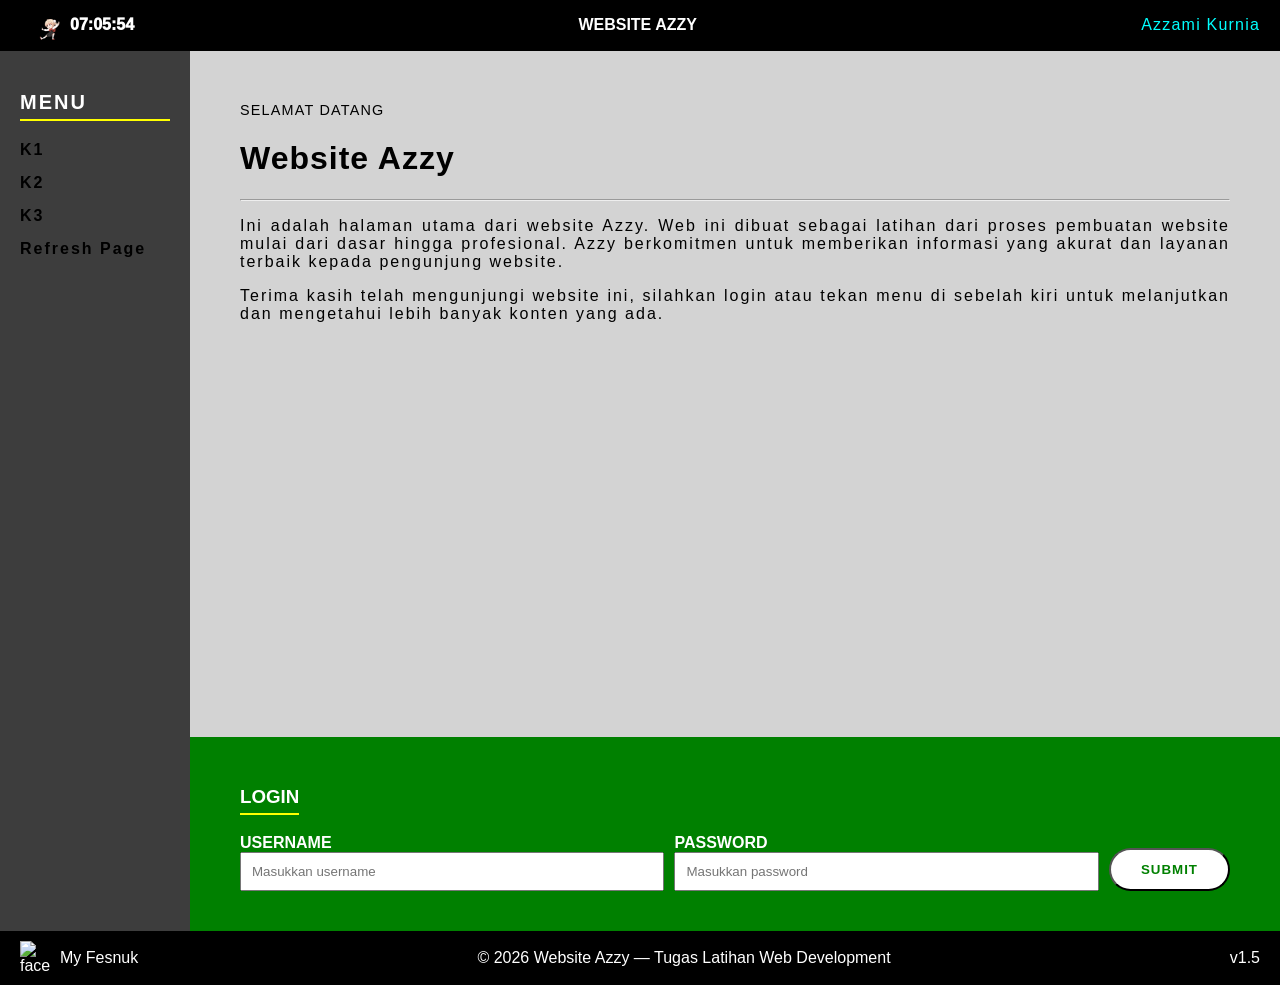
==== ke1 copy 2.html @ 7a2227cd "update name tab" ====
<!DOCTYPE html>
<html lang="id">
<head>
  <meta charset="UTF-8">
  <meta name="viewport" content="width=device-width, initial-scale=1.0">
  <title>Website Azzy - Landing Page</title>
  <style>
    body {
      font-family: Arial, sans-serif;
    }
    .samping li a:hover {
      color: yellow !important; // harus pake !important karena di aatribut sudah ada warna defaulrt (yang color black) jadi harus di tambah !important
    }
  </style>
</head>
<body style="margin: 0; padding: 0;">

  <!-- HEADER -->
  <header style="display: flex; align-items: center; justify-content: space-between; padding: 10px 20px; background-color: #000; color:white;">
    <div style="display: flex; align-items: center; gap: 10px;">
      <img src="img/Dance.gif" alt="icon" width="40">
      <span style="font-weight: 999;">06:40:17</span>
    </div>
    <div style="font-weight: bolder;">
      <strong>WEBSITE AZZY</strong>
    </div>
    <div style="font-weight: lighter; letter-spacing: 1.2px; color:aqua">
      <a href="rahasia.html#last2" style="color: aqua; text-decoration: none;">Azzami Kurnia</a>
    </div>
  </header>

  <!-- WRAPPER UTAMA -->
  <div style="display: flex;">

    <!-- MENU KIRI -->
    <nav style="width: 150px; min-height: calc(100vh - 60px); padding: 20px; flex-shrink: 0; background-color: #3d3d3d; color: white;">
      <strong><p style="border-bottom: 2px solid yellow; padding-bottom: 5px; font-weight: bold; font-size: 20px; letter-spacing: 2px;">MENU</p></strong>
      <ul class="samping" style="list-style: none; padding: 0; margin: 0;">
        <li style="margin-bottom: 15px; "><a href="ke1 copy 2.html" style="letter-spacing: 2px; text-decoration: none; color: #000; font-weight: bold;">K1</a></li>
        <li style="margin-bottom: 15px; "><a href="ke2.html" target="_blank" style="letter-spacing: 2px; text-decoration: none; color: #000; font-weight: bold;">K2</a></li>
        <li style="margin-bottom: 15px; "><a href="ke3.html" target="_blank" style="letter-spacing: 2px; text-decoration: none; color: #000; font-weight: bold;">K3</a></li>
        <li style="margin-bottom: 15px; "><a href="index.html" style="letter-spacing: 2px; text-decoration: none; color: #000; font-weight: bold;">Refresh Page</a></li>
      </ul>
    </nav>

    <!-- KONTEN BIAR KEKANAN -->
    <div style="flex: 1; display: flex; flex-direction: column;">

      <!-- ISI -->
      <main style="flex: 1; padding: 50px; background-color: lightgray;">
        <span style="letter-spacing: 1.2px; font-size: 0.9em;">SELAMAT DATANG</span>
        <h1 style="letter-spacing: 1px;">Website Azzy</h1>
        <hr>
        <p style="text-align: justify; letter-spacing: 2px;">
          Ini adalah halaman utama dari website Azzy. Web ini dibuat sebagai latihan dari proses
          pembuatan website mulai dari dasar hingga profesional. Azzy berkomitmen untuk
          memberikan informasi yang akurat dan layanan terbaik kepada pengunjung website.
        </p>
        <p style="text-align: justify; letter-spacing: 2px;">
          Terima kasih telah mengunjungi website ini, silahkan login atau tekan menu di sebelah kiri
          untuk melanjutkan dan mengetahui lebih banyak konten yang ada.
        </p>
      </main>

<!-- isi tapi login -->
<section style="padding: 30px 50px; background-color: green; color: white;">
  <h3 style="color: white; border-bottom: 2px solid yellow; padding-bottom: 5px; display: inline-block;">LOGIN</h3>
  <div style="display: flex; align-items: flex-end; gap: 10px;">
    <div style="flex: 1;">
      <strong><label for="buatusernme">USERNAME</label></strong><br>
      <input type="text" id="buatusernme" placeholder="Masukkan username" style="padding: 10px; width: 100%; box-sizing: border-box;">
    </div>
    <div style="flex: 1;">
      <strong><label for="buatpass">PASSWORD</label></strong><br>
      <input type="password" id="buatpass" placeholder="Masukkan password" style="padding: 10px; width: 100%; box-sizing: border-box;">
    </div>
    <div>
      <button type="button" onclick="gas()" style="padding: 12px 30px; background-color: white; color: green; font-weight: bold; cursor: pointer; border: 10%; border-radius: 40px; letter-spacing: 1px;">SUBMIT</button>
    </div>
  </div>
  <div id="pesanmsk" style="color: red; font-weight: bolder; margin-top: 10px;"></div>
</section>
    </div>
  </div>

  <!-- FOOTER -->
  <footer style="display: flex; justify-content: space-between; align-items: center; padding: 10px 20px; background-color: #000; color:white;">
    <div style="display: flex; align-items: center; gap: 10px;">
      <a href="https://web.facebook.com/KingGogeta09" target="_blank" style="display: flex; align-items: center; gap: 10px; text-decoration: none; color: white;">
        <img src="img/facebook.gif" alt="facebook" width="30" style="vertical-align: middle;"> 
      <span>My Fesnuk</span>
    </a>
    </div>
    <div>
      &copy; 2026 Website Azzy &mdash; Tugas Latihan Web Development
    </div>
    <div>
      v1.5
    </div>
  </footer>
<script>
  function updateTime() {
    const now = new Date();
    const hours = String(now.getHours()).padStart(2, '0');
    const minutes = String(now.getMinutes()).padStart(2, '0');
    const seconds = String(now.getSeconds()).padStart(2, '0');
    document.querySelector('header div:first-child span').textContent = `${hours}:${minutes}:${seconds}`;
  }

  // Update the time immediately when the page loads
  updateTime();

  // Update the time every second
  setInterval(updateTime, 1000);

  if (performance.navigation.type === 1) {
          window.location.href = "index.html";
      }

      function gas() {
          const user = document.getElementById("buatusernme").value.trim();
          const pass = document.getElementById("buatpass").value.trim();
          const msg = document.getElementById("pesanmsk");
          
          if (!user || !pass) {
              msg.textContent = "Username dan Password harus diisi loh ya!";
              return;
          }
        
          function delayedAlert(message, delay) {
              setTimeout(() => {
                  alert(message);
              }, delay);
          }

          if (user === "sayang" && pass === "admin") {
              window.location.href = "rahasia.html";
          } else {
              msg.textContent = "Username atau Password salah";
              delayedAlert("Coba ini: \nUsername: sayang \nPassword: admin", 2000);
          }
      }
</script>
</body>
</html>
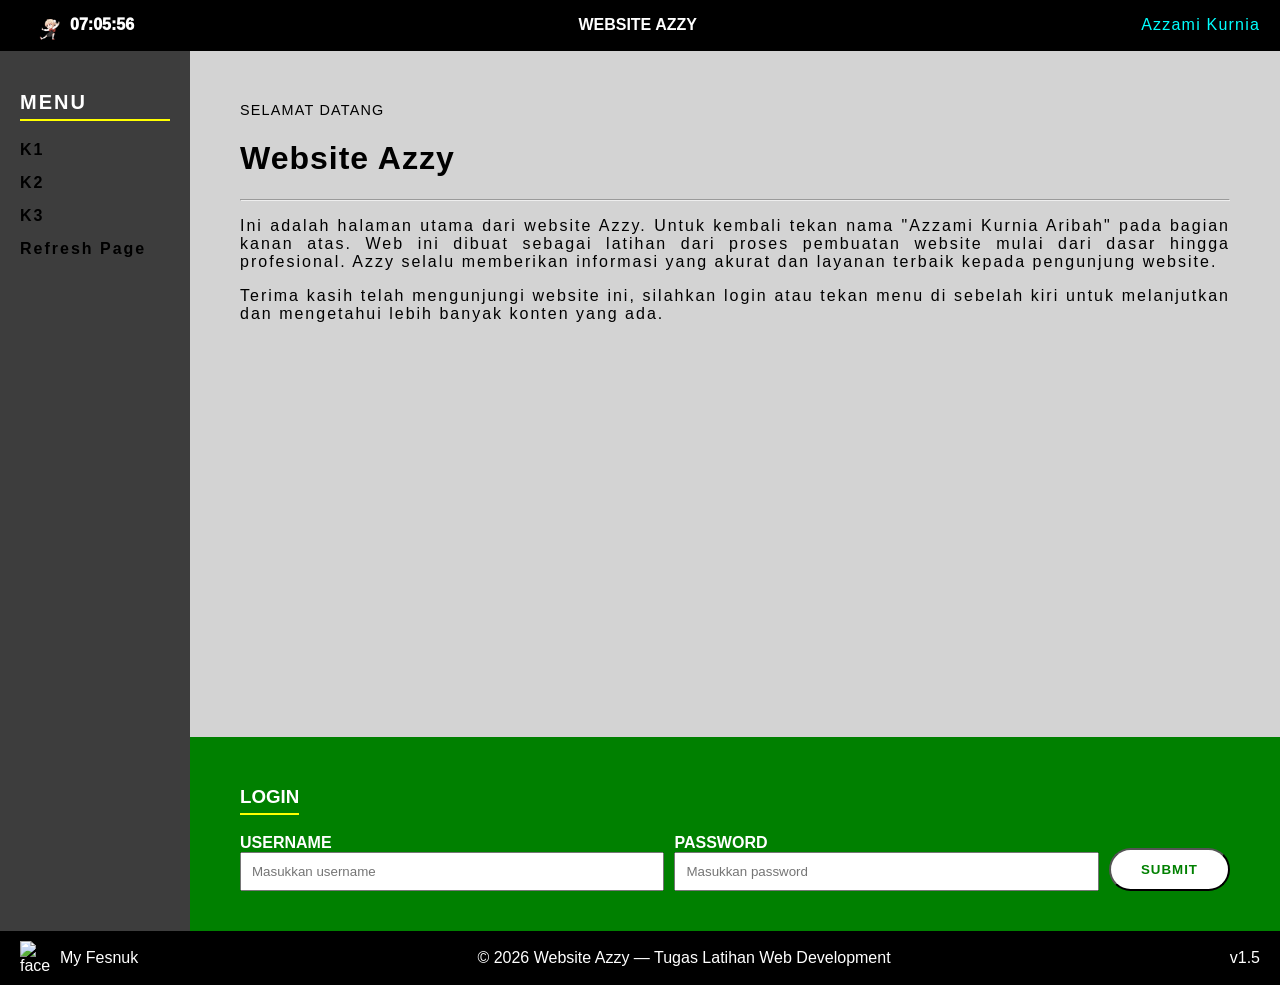
==== commit 19098dcb: "Revise homepage content for clarity and navigation Updated the main content of the homepage to inclu" ====
--- a/ke1 copy 2.html
+++ b/ke1 copy 2.html
@@ -25,7 +25,7 @@
       <strong>WEBSITE AZZY</strong>
     </div>
     <div style="font-weight: lighter; letter-spacing: 1.2px; color:aqua">
-      <a href="rahasia.html#last2" style="color: aqua; text-decoration: none;">Azzami Kurnia</a>
+      <a href="秘密.html#last2" style="color: aqua; text-decoration: none;">Azzami Kurnia</a>
     </div>
   </header>
 
@@ -52,8 +52,8 @@
         <h1 style="letter-spacing: 1px;">Website Azzy</h1>
         <hr>
         <p style="text-align: justify; letter-spacing: 2px;">
-          Ini adalah halaman utama dari website Azzy. Web ini dibuat sebagai latihan dari proses
-          pembuatan website mulai dari dasar hingga profesional. Azzy berkomitmen untuk
+          Ini adalah halaman utama dari website Azzy. Untuk kembali tekan nama "Azzami Kurnia Aribah" pada bagian kanan atas. Web ini dibuat sebagai latihan dari proses
+          pembuatan website mulai dari dasar hingga profesional. Azzy selalu
           memberikan informasi yang akurat dan layanan terbaik kepada pengunjung website.
         </p>
         <p style="text-align: justify; letter-spacing: 2px;">
@@ -134,7 +134,7 @@
           }
 
           if (user === "sayang" && pass === "admin") {
-              window.location.href = "rahasia.html";
+              window.location.href = "秘密.html";
           } else {
               msg.textContent = "Username atau Password salah";
               delayedAlert("Coba ini: \nUsername: sayang \nPassword: admin", 2000);
@@ -142,4 +142,4 @@
       }
 </script>
 </body>
-</html>+</html>
